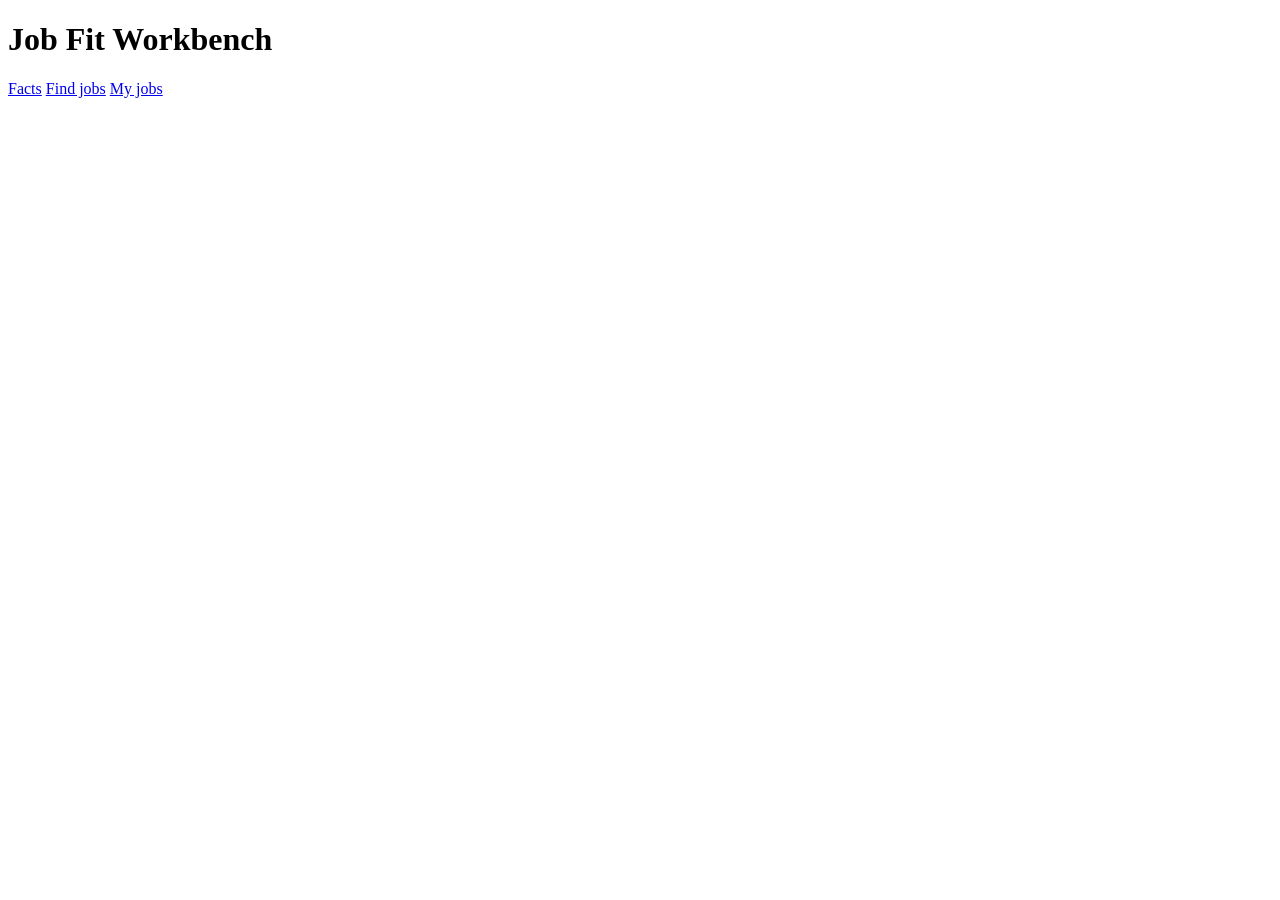
==== web/index.html @ bde4d20c "Add local web UI and a job finder ranked by confirmed skills - web.py + web/: FastAPI page on 127.0." ====
<!doctype html>
<html lang="en">
<head>
<meta charset="utf-8">
<meta name="viewport" content="width=device-width, initial-scale=1">
<meta http-equiv="Content-Security-Policy" content="default-src 'self'; script-src 'self'; style-src 'self'; img-src 'self' data:; frame-src 'self'; connect-src 'self'; base-uri 'none'; form-action 'none'">
<meta name="workbench-token" content="__WORKBENCH_TOKEN__">
<title>Job Fit Workbench</title>
<link rel="stylesheet" href="/static/style.css">
</head>
<body>
<header class="top">
  <h1>Job Fit Workbench</h1>
  <nav>
    <a href="#facts" data-route="facts">Facts</a>
    <a href="#find" data-route="find">Find jobs</a>
    <a href="#jobs" data-route="jobs">My jobs</a>
  </nav>
</header>
<div id="message" class="message" hidden></div>
<main id="app"></main>
<script src="/static/app.js"></script>
</body>
</html>
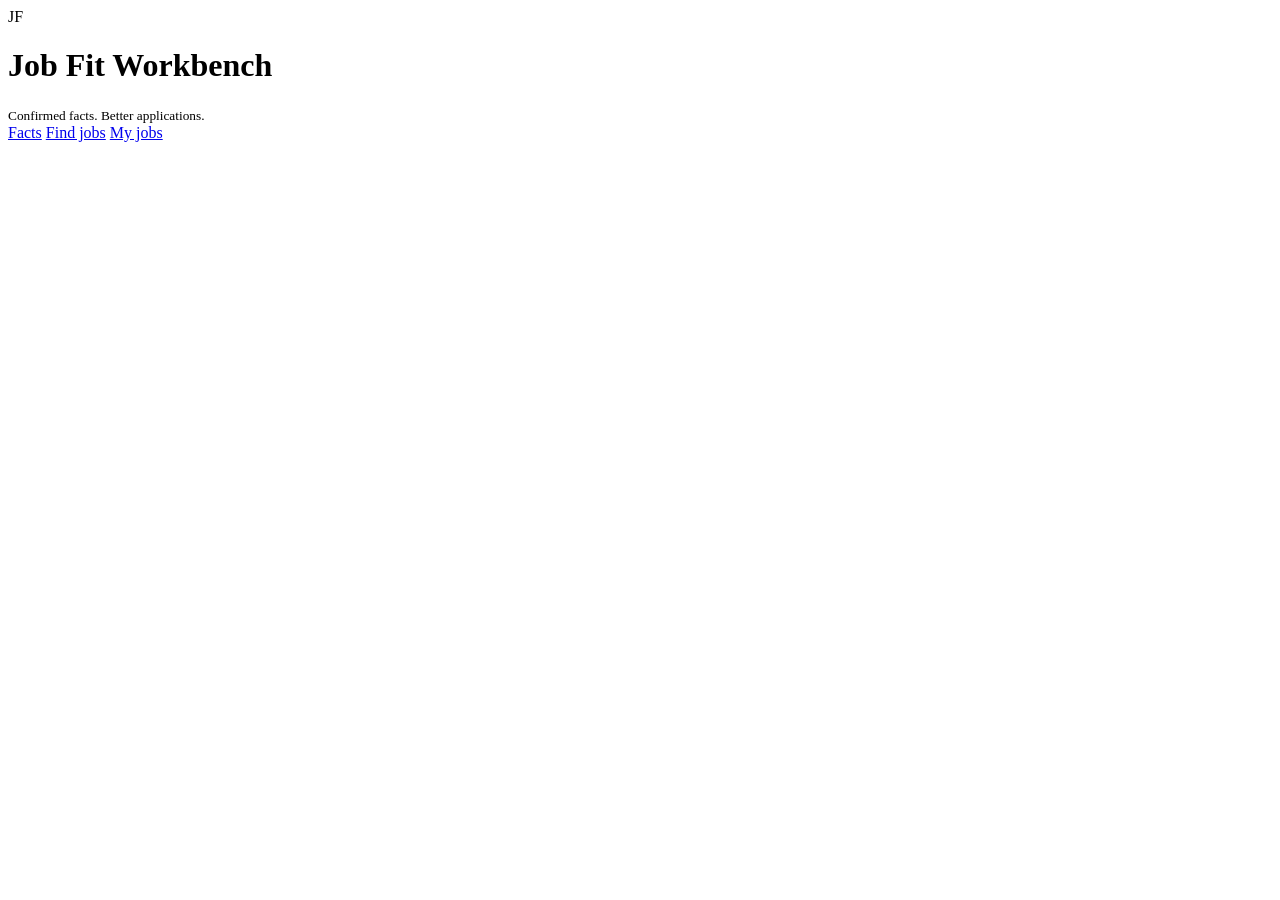
==== commit 3a70855f: "Upload a CV PDF on the Facts page, with contact details kept local The PDF is read on this machine. " ====
--- a/web/index.html
+++ b/web/index.html
@@ -10,7 +10,13 @@
 </head>
 <body>
 <header class="top">
-  <h1>Job Fit Workbench</h1>
+  <div class="brand">
+    <span class="brand-mark" aria-hidden="true">JF</span>
+    <span class="brand-copy">
+      <h1>Job Fit Workbench</h1>
+      <small>Confirmed facts. Better applications.</small>
+    </span>
+  </div>
   <nav>
     <a href="#facts" data-route="facts">Facts</a>
     <a href="#find" data-route="find">Find jobs</a>
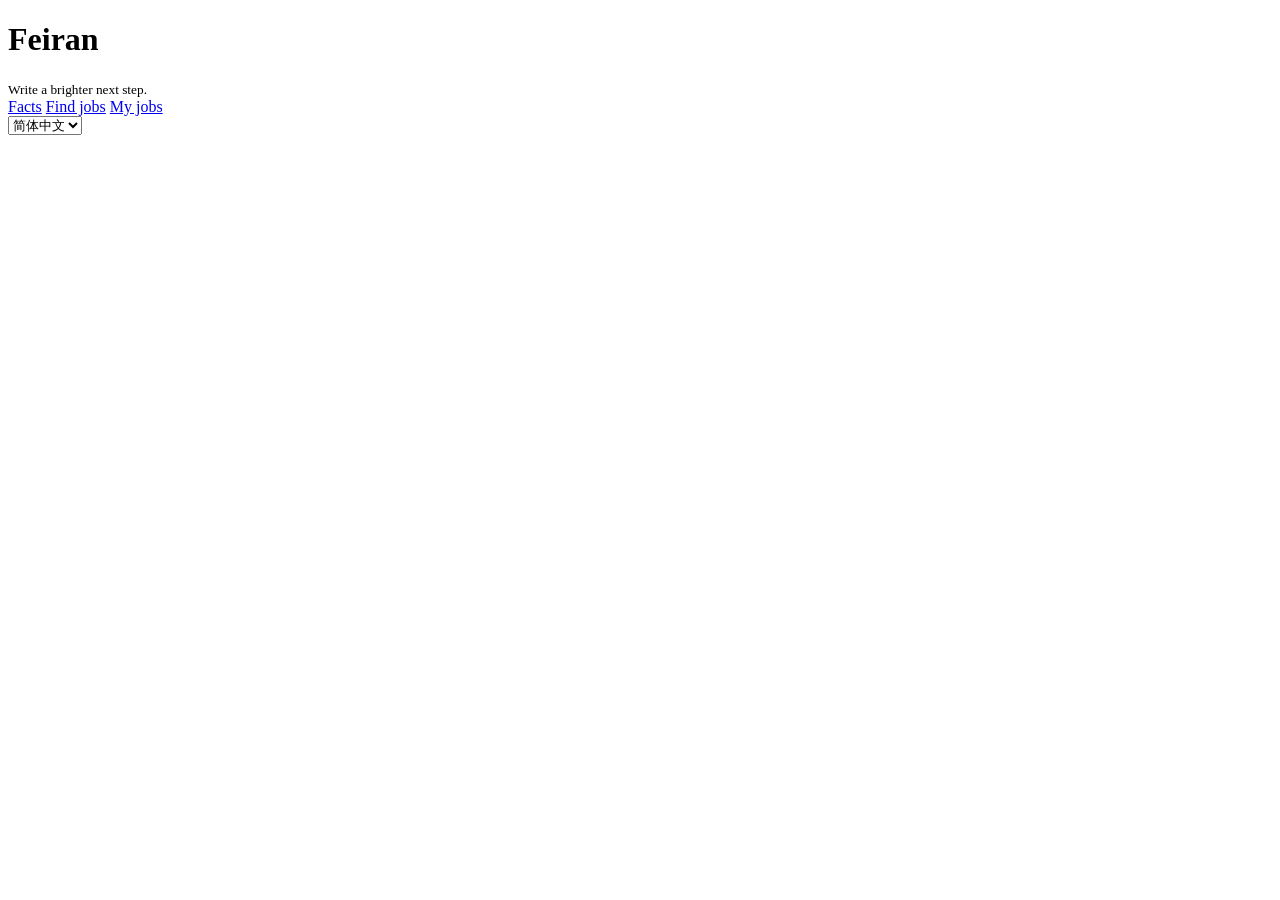
==== commit a7869a71: "Introduce Feiran branding and bilingual workspace UI" ====
--- a/web/index.html
+++ b/web/index.html
@@ -5,26 +5,35 @@
 <meta name="viewport" content="width=device-width, initial-scale=1">
 <meta http-equiv="Content-Security-Policy" content="default-src 'self'; script-src 'self'; style-src 'self'; img-src 'self' data:; frame-src 'self'; connect-src 'self'; base-uri 'none'; form-action 'none'">
 <meta name="workbench-token" content="__WORKBENCH_TOKEN__">
-<title>Job Fit Workbench</title>
+<title data-i18n="Feiran">Feiran</title>
+<meta name="description" content="Feiran is an AI-powered workspace to turn your real experience into tailored, evidence-backed resumes and job application materials — faster, clearer, and with confidence.">
 <link rel="stylesheet" href="/static/style.css">
 </head>
 <body>
 <header class="top">
   <div class="brand">
-    <span class="brand-mark" aria-hidden="true">JF</span>
+    <span class="brand-mark" aria-hidden="true"></span>
     <span class="brand-copy">
-      <h1>Job Fit Workbench</h1>
-      <small>Confirmed facts. Better applications.</small>
+      <h1 data-i18n="Feiran">Feiran</h1>
+      <small data-i18n="Write a brighter next step.">Write a brighter next step.</small>
     </span>
   </div>
-  <nav>
-    <a href="#facts" data-route="facts">Facts</a>
-    <a href="#find" data-route="find">Find jobs</a>
-    <a href="#jobs" data-route="jobs">My jobs</a>
-  </nav>
+  <div class="header-actions">
+    <nav>
+      <a href="#facts" data-route="facts" data-i18n="Facts">Facts</a>
+      <a href="#find" data-route="find" data-i18n="Find jobs">Find jobs</a>
+      <a href="#jobs" data-route="jobs" data-i18n="My jobs">My jobs</a>
+    </nav>
+    <select id="interface-language" class="language-select" aria-label="Interface language">
+      <option value="zh">简体中文</option>
+      <option value="en">English</option>
+    </select>
+  </div>
 </header>
 <div id="message" class="message" hidden></div>
 <main id="app"></main>
+<script src="/static/zh.js"></script>
+<script src="/static/i18n.js"></script>
 <script src="/static/app.js"></script>
 </body>
 </html>
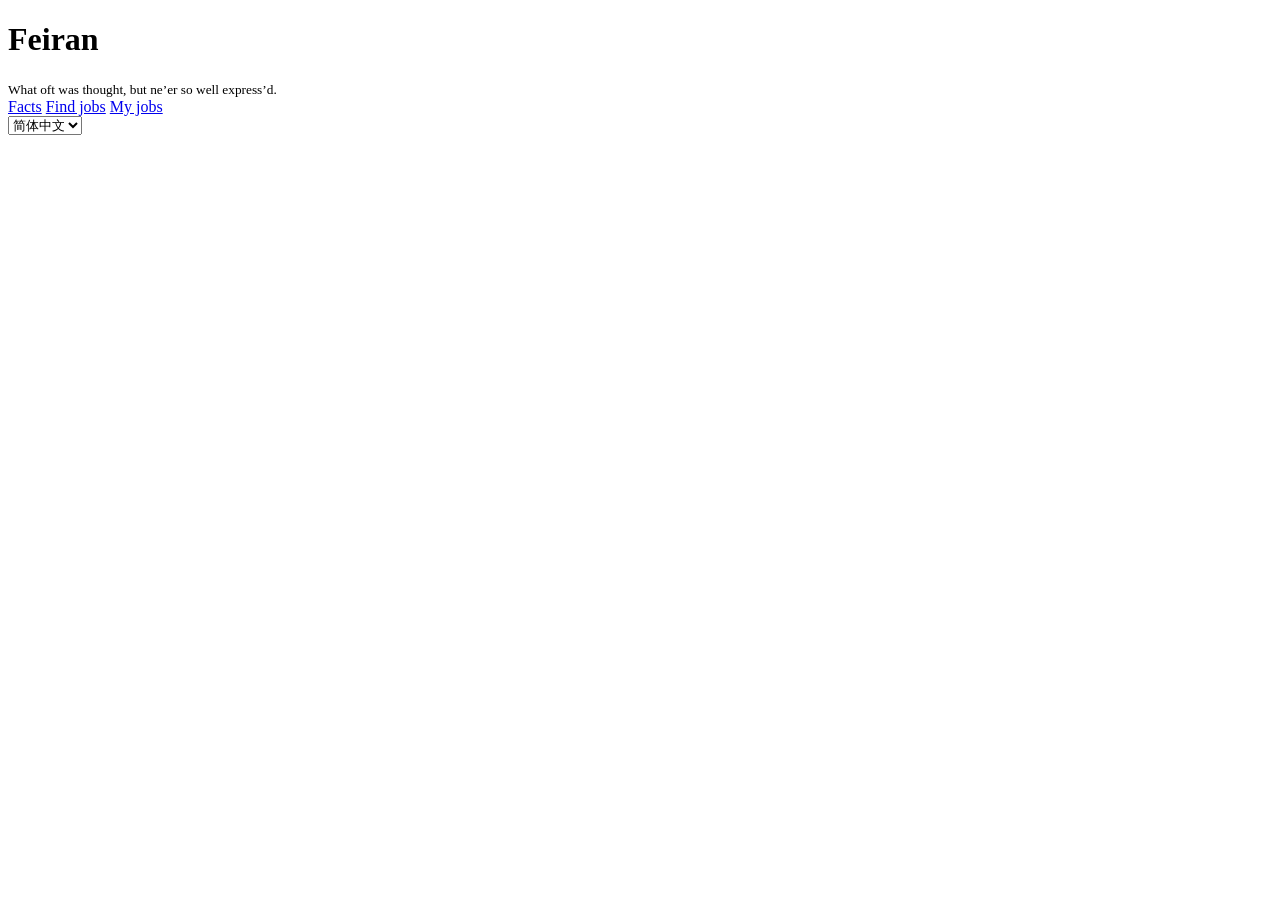
==== commit 6d558b72: "Use Feiran quote and foreground cloud availability" ====
--- a/web/index.html
+++ b/web/index.html
@@ -6,7 +6,7 @@
 <meta http-equiv="Content-Security-Policy" content="default-src 'self'; script-src 'self'; style-src 'self'; img-src 'self' data:; frame-src 'self'; connect-src 'self'; base-uri 'none'; form-action 'none'">
 <meta name="workbench-token" content="__WORKBENCH_TOKEN__">
 <title data-i18n="Feiran">Feiran</title>
-<meta name="description" content="Feiran is an AI-powered workspace to turn your real experience into tailored, evidence-backed resumes and job application materials — faster, clearer, and with confidence.">
+<meta name="description" content="What oft was thought, but ne’er so well express’d.">
 <link rel="stylesheet" href="/static/style.css">
 </head>
 <body>
@@ -15,7 +15,7 @@
     <span class="brand-mark" aria-hidden="true"></span>
     <span class="brand-copy">
       <h1 data-i18n="Feiran">Feiran</h1>
-      <small data-i18n="Write a brighter next step.">Write a brighter next step.</small>
+      <small data-i18n="What oft was thought, but ne’er so well express’d.">What oft was thought, but ne’er so well express’d.</small>
     </span>
   </div>
   <div class="header-actions">
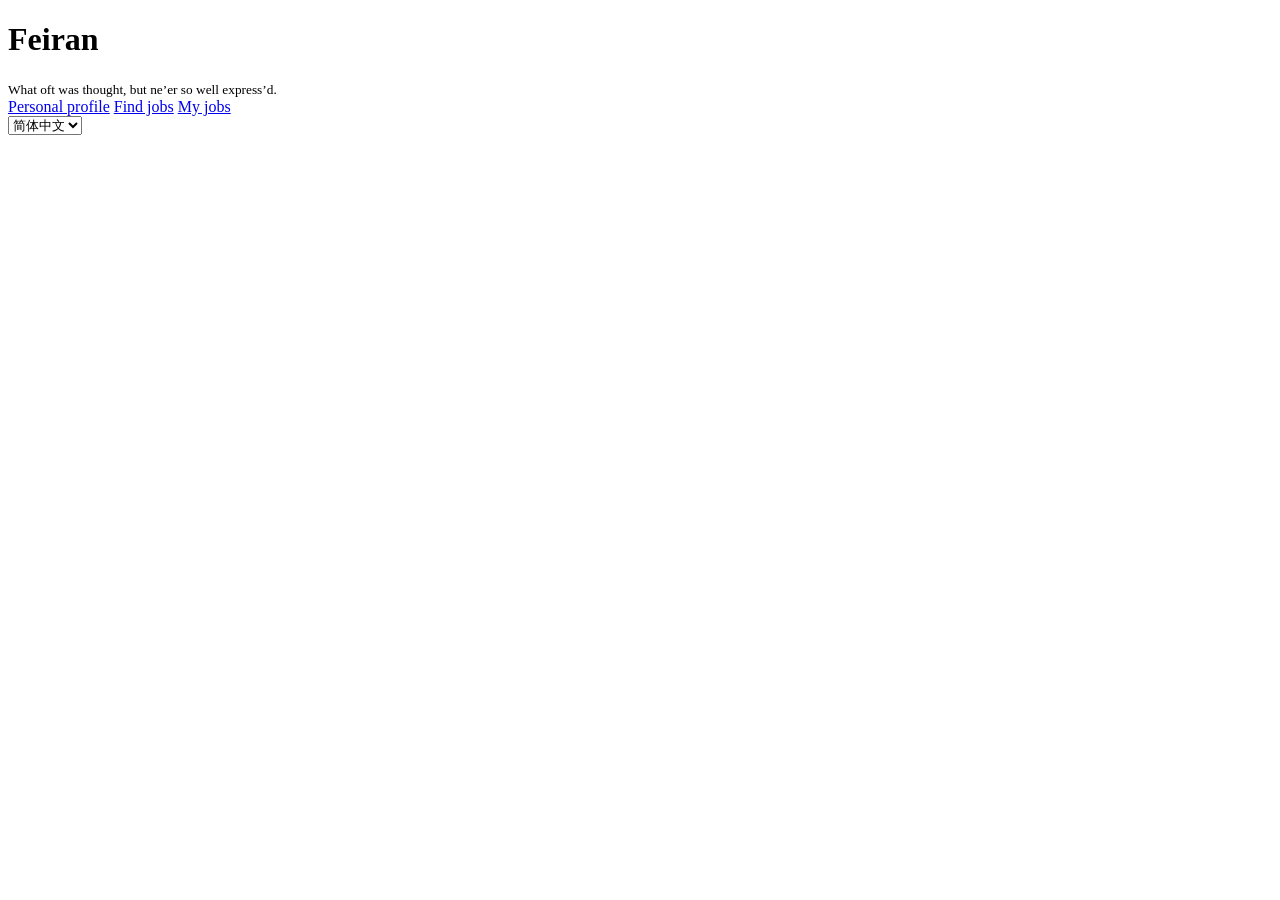
==== commit 69b065e8: "Generate complete AI entries and reuse job analysis" ====
--- a/web/index.html
+++ b/web/index.html
@@ -5,6 +5,7 @@
 <meta name="viewport" content="width=device-width, initial-scale=1">
 <meta http-equiv="Content-Security-Policy" content="default-src 'self'; script-src 'self'; style-src 'self'; img-src 'self' data:; frame-src 'self'; connect-src 'self'; base-uri 'none'; form-action 'none'">
 <meta name="workbench-token" content="__WORKBENCH_TOKEN__">
+<meta name="workbench-mode" content="local">
 <title data-i18n="Feiran">Feiran</title>
 <meta name="description" content="What oft was thought, but ne’er so well express’d.">
 <link rel="stylesheet" href="/static/style.css">
@@ -20,7 +21,7 @@
   </div>
   <div class="header-actions">
     <nav>
-      <a href="#facts" data-route="facts" data-i18n="Facts">Facts</a>
+      <a href="#facts" data-route="facts" data-i18n="Personal profile">Personal profile</a>
       <a href="#find" data-route="find" data-i18n="Find jobs">Find jobs</a>
       <a href="#jobs" data-route="jobs" data-i18n="My jobs">My jobs</a>
     </nav>
